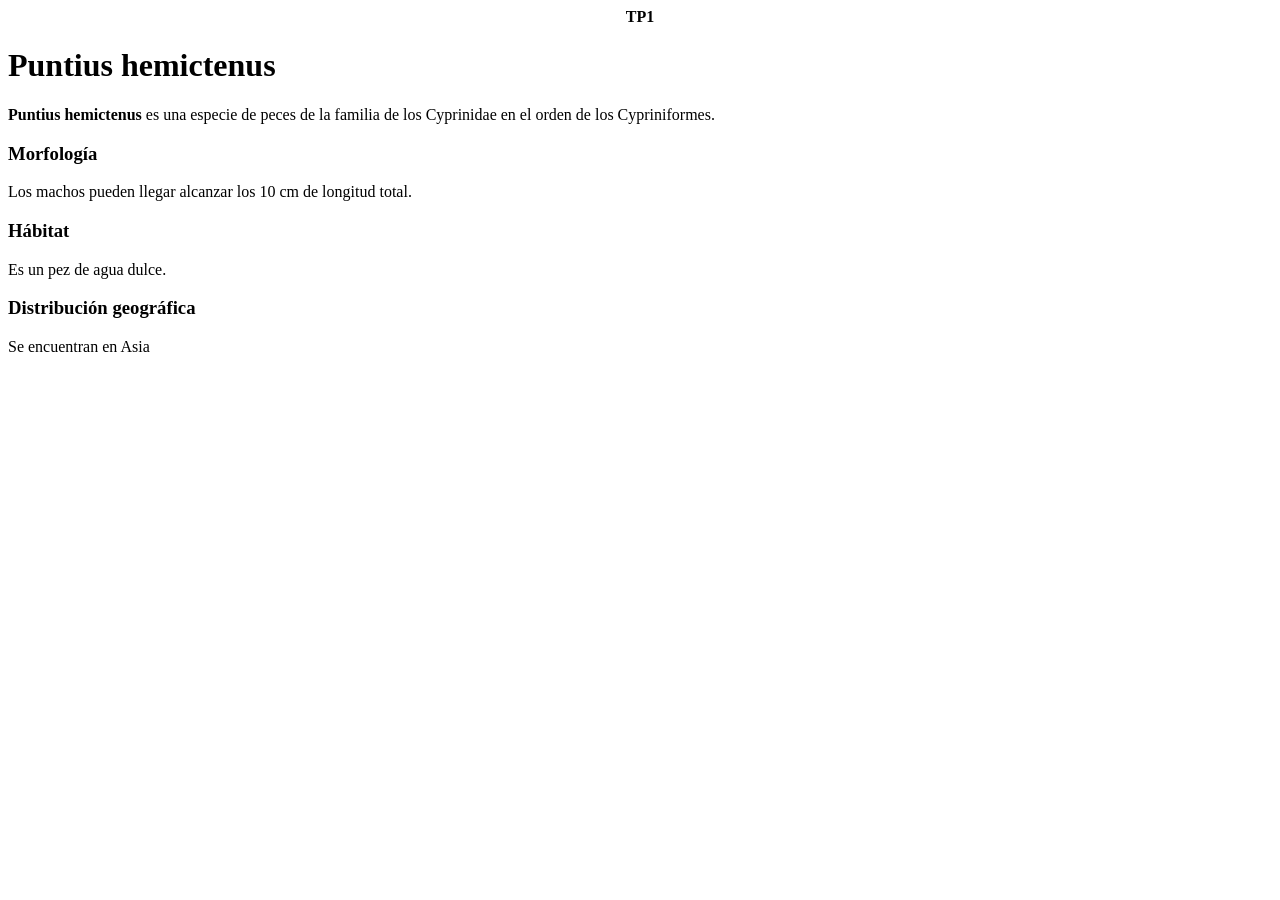
==== tp-1/index.html @ 658ca811 "Create index.html" ====
<hmtl>
  <head>
    <tittle><strong><center>TP1</center></strong></tittle>
  </head>
  <body>
    <h1><strong>Puntius hemictenus</strong></h1>
    <p><strong>Puntius hemictenus</strong> es una especie de peces de la familia de los Cyprinidae en el orden de los Cypriniformes.</p>
    <h3><strong>Morfología</strong></h3>
    <p>Los machos pueden llegar alcanzar los 10 cm de longitud total.</p>
    <h3><strong>Hábitat</strong></h3>
    <p>Es un pez de agua dulce.</p>
    <h3><strong>Distribución geográfica</strong></h3>
    <p>Se encuentran en Asia</p>
  </body>
</hmtl>
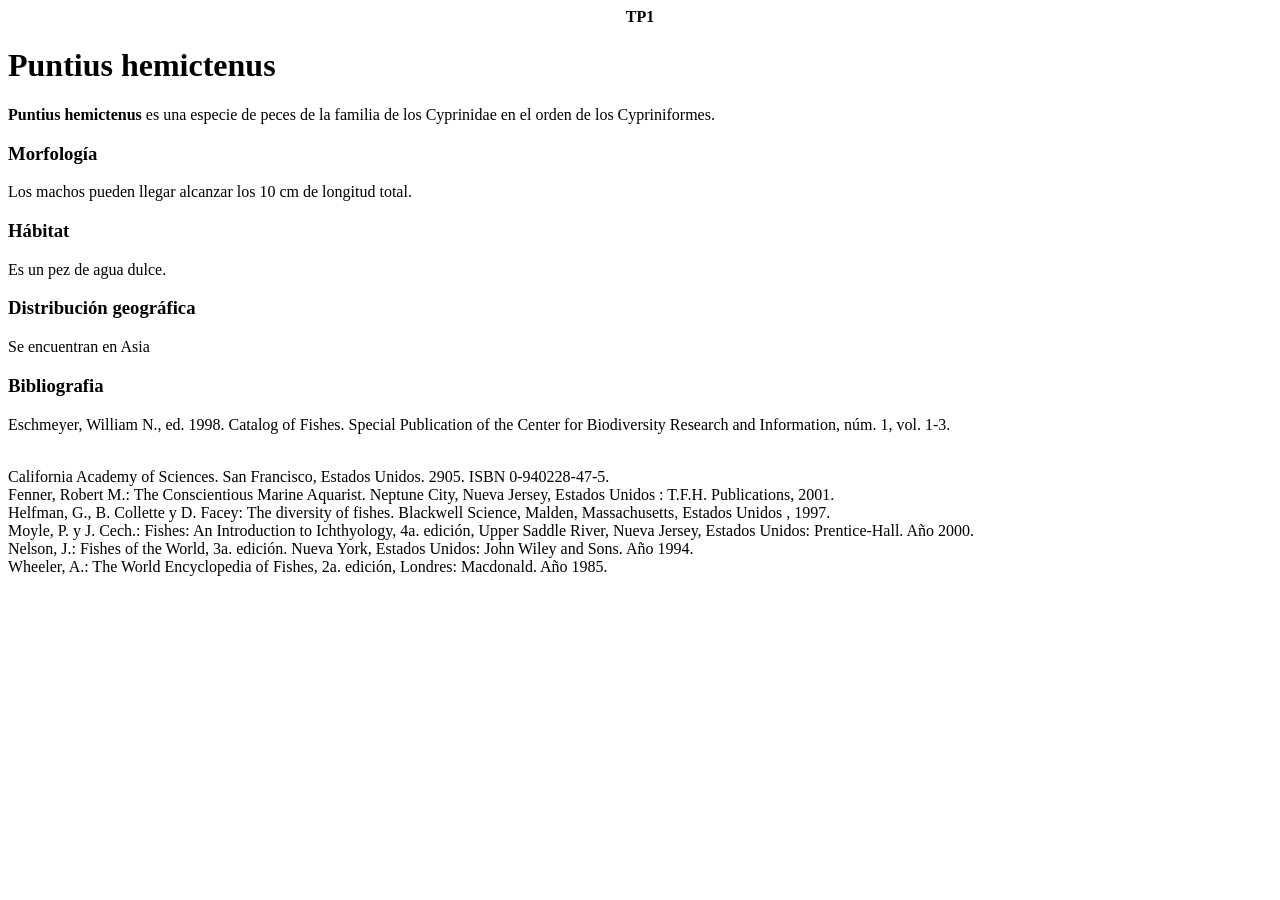
==== commit 2371a38e: "Update index.html" ====
--- a/tp-1/index.html
+++ b/tp-1/index.html
@@ -11,5 +11,13 @@
     <p>Es un pez de agua dulce.</p>
     <h3><strong>Distribución geográfica</strong></h3>
     <p>Se encuentran en Asia</p>
+    <h3>Bibliografia</h3>
+    <p>Eschmeyer, William N., ed. 1998. Catalog of Fishes. Special Publication of the Center for Biodiversity Research and Information, núm. 1, vol. 1-3.</p>
+    <br>California Academy of Sciences. San Francisco, Estados Unidos. 2905. ISBN 0-940228-47-5.
+    <br>Fenner, Robert M.: The Conscientious Marine Aquarist. Neptune City, Nueva Jersey, Estados Unidos : T.F.H. Publications, 2001.
+    <br>Helfman, G., B. Collette y D. Facey: The diversity of fishes. Blackwell Science, Malden, Massachusetts, Estados Unidos , 1997.
+    <br>Moyle, P. y J. Cech.: Fishes: An Introduction to Ichthyology, 4a. edición, Upper Saddle River, Nueva Jersey, Estados Unidos: Prentice-Hall. Año 2000.
+    <br>Nelson, J.: Fishes of the World, 3a. edición. Nueva York, Estados Unidos: John Wiley and Sons. Año 1994.
+    <br>Wheeler, A.: The World Encyclopedia of Fishes, 2a. edición, Londres: Macdonald. Año 1985.
   </body>
 </hmtl>
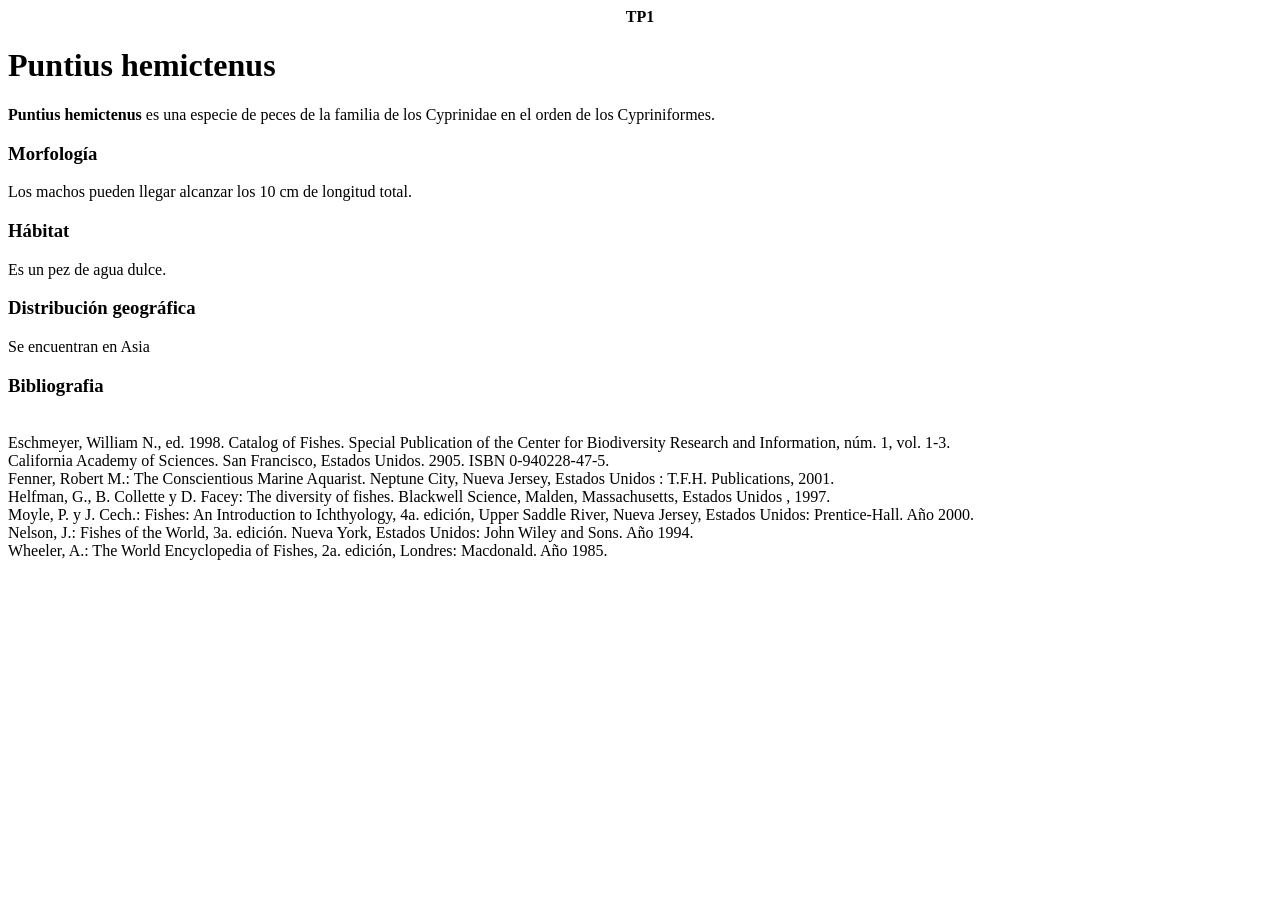
==== commit cbd25fa5: "Update index.html" ====
--- a/tp-1/index.html
+++ b/tp-1/index.html
@@ -12,7 +12,7 @@
     <h3><strong>Distribución geográfica</strong></h3>
     <p>Se encuentran en Asia</p>
     <h3>Bibliografia</h3>
-    <p>Eschmeyer, William N., ed. 1998. Catalog of Fishes. Special Publication of the Center for Biodiversity Research and Information, núm. 1, vol. 1-3.</p>
+    <br>Eschmeyer, William N., ed. 1998. Catalog of Fishes. Special Publication of the Center for Biodiversity Research and Information, núm. 1, vol. 1-3.
     <br>California Academy of Sciences. San Francisco, Estados Unidos. 2905. ISBN 0-940228-47-5.
     <br>Fenner, Robert M.: The Conscientious Marine Aquarist. Neptune City, Nueva Jersey, Estados Unidos : T.F.H. Publications, 2001.
     <br>Helfman, G., B. Collette y D. Facey: The diversity of fishes. Blackwell Science, Malden, Massachusetts, Estados Unidos , 1997.
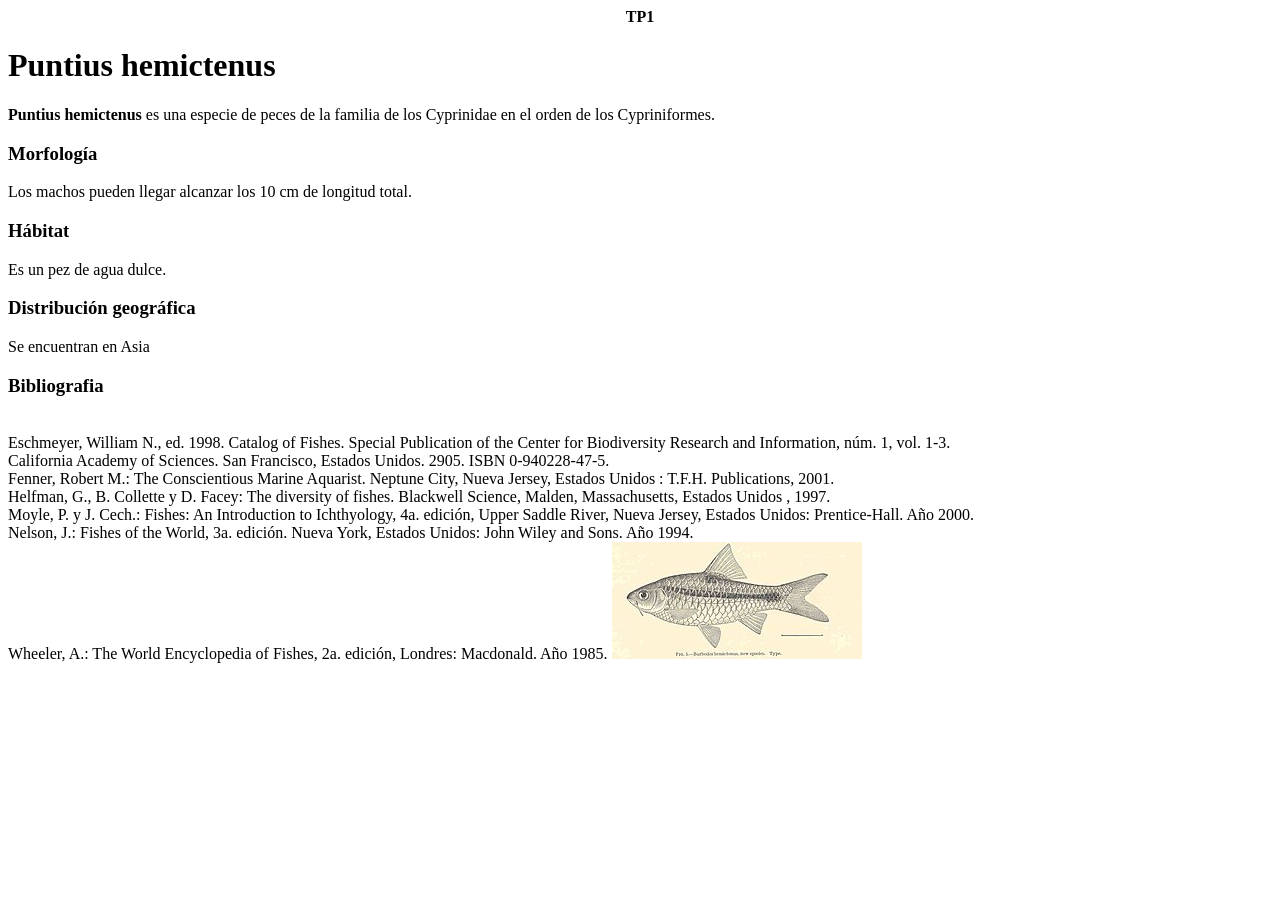
==== commit 3ee0de5c: "Update index.html" ====
--- a/tp-1/index.html
+++ b/tp-1/index.html
@@ -19,5 +19,6 @@
     <br>Moyle, P. y J. Cech.: Fishes: An Introduction to Ichthyology, 4a. edición, Upper Saddle River, Nueva Jersey, Estados Unidos: Prentice-Hall. Año 2000.
     <br>Nelson, J.: Fishes of the World, 3a. edición. Nueva York, Estados Unidos: John Wiley and Sons. Año 1994.
     <br>Wheeler, A.: The World Encyclopedia of Fishes, 2a. edición, Londres: Macdonald. Año 1985.
+    <img src="nigga.jpeg">
   </body>
 </hmtl>
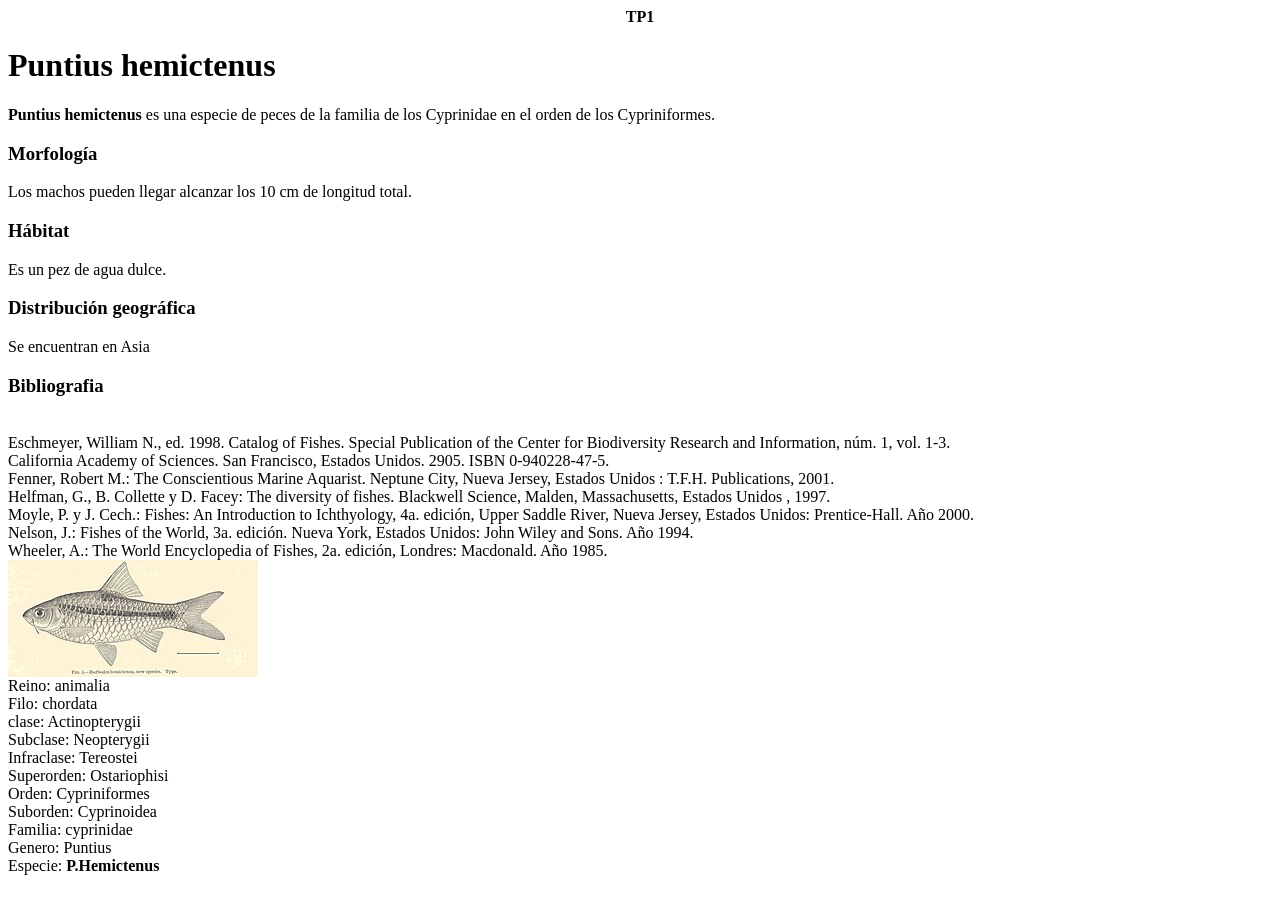
==== commit b7655dc2: "Update index.html" ====
--- a/tp-1/index.html
+++ b/tp-1/index.html
@@ -19,6 +19,17 @@
     <br>Moyle, P. y J. Cech.: Fishes: An Introduction to Ichthyology, 4a. edición, Upper Saddle River, Nueva Jersey, Estados Unidos: Prentice-Hall. Año 2000.
     <br>Nelson, J.: Fishes of the World, 3a. edición. Nueva York, Estados Unidos: John Wiley and Sons. Año 1994.
     <br>Wheeler, A.: The World Encyclopedia of Fishes, 2a. edición, Londres: Macdonald. Año 1985.
-    <img src="nigga.jpeg">
+    <br><img src="nigga.jpeg">
+    <br>Reino: animalia
+    <br>Filo: chordata
+    <br>clase: Actinopterygii
+    <br>Subclase: Neopterygii
+    <br>Infraclase: Tereostei
+    <br>Superorden: Ostariophisi
+    <br>Orden: Cypriniformes
+    <br>Suborden: Cyprinoidea
+    <br>Familia: cyprinidae
+    <br>Genero: Puntius
+    <br>Especie: <strong>P.Hemictenus</strong>
   </body>
 </hmtl>
